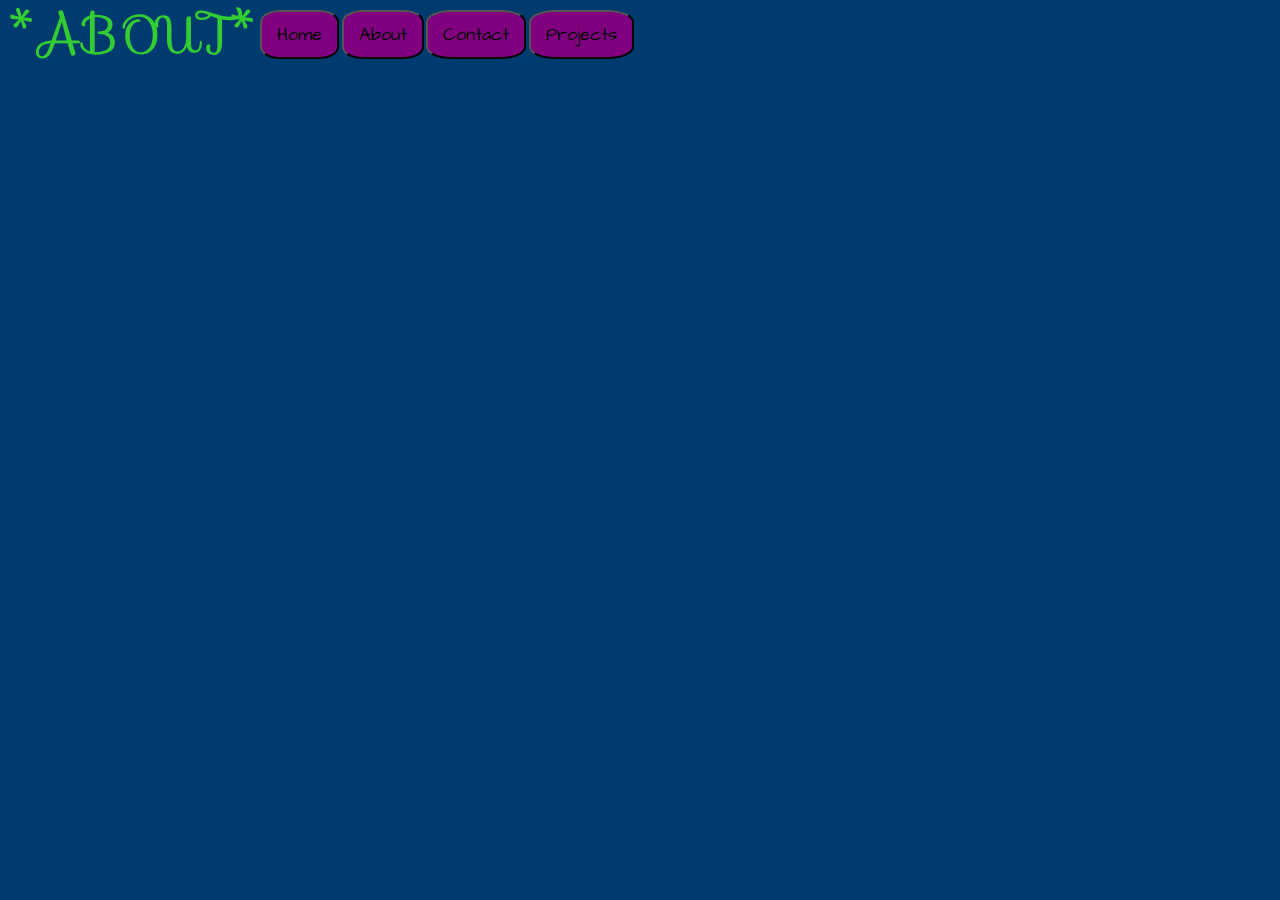
==== about.html @ cd900444 "added a section for 800px havent done anything with it yet. added some classes" ====
<!DOCTYPE html>
<html lang="en">
    <link rel="stylesheet" href="style/index.css">
    <link rel="stylesheet" href="https://cdnjs.cloudflare.com/ajax/libs/font-awesome/4.7.0/css/font-awesome.min.css">
    <!-- button font  -->
    <link rel="preconnect" href="https://fonts.gstatic.com">
    <link href="https://fonts.googleapis.com/css2?family=Architects+Daughter&display=swap" rel="stylesheet">
    <!-- name font -->
    <link rel="preconnect" href="https://fonts.gstatic.com">
    <link href="https://fonts.googleapis.com/css2?family=Architects+Daughter&family=Sofia&display=swap" rel="stylesheet">
    
<head>
    <meta charset="UTF-8">
    <meta name="viewport" content="width=device-width, initial-scale=1.0">
    <title>ABOUT:Ashley Burns' Portfolio </title>
   
</head>
<body>
    <header class='top-name'>
        <h1>*ABOUT*</h1>
        <section class='top-nav'>
            <a href="index.html"><button>Home</button></a>
            <a href="about.html"><button>About</button></a>
            <a href="contact.html"><button>Contact</button></a>
            <a href="projects.html"><button>Projects</button></a>
        </section>
    </header>
</body>
</html>
---- style/index.css ----
/* http://meyerweb.com/eric/tools/css/reset/ 
   v2.0 | 20110126
   License: none (public domain)
*/

html, body, div, span, applet, object, iframe,
h1, h2, h3, h4, h5, h6, p, blockquote, pre,
a, abbr, acronym, address, big, cite, code,
del, dfn, em, img, ins, kbd, q, s, samp,
small, strike, strong, sub, sup, tt, var,
b, u, i, center,
dl, dt, dd, ol, ul, li,
fieldset, form, label, legend,
table, caption, tbody, tfoot, thead, tr, th, td,
article, aside, canvas, details, embed, 
figure, figcaption, footer, header, hgroup, 
menu, nav, output, ruby, section, summary,
time, mark, audio, video {
	margin: 0;
	padding: 0;
	border: 0;
	font-size: 100%;
	font: inherit;
	vertical-align: baseline;
}
/* HTML5 display-role reset for older browsers */
article, aside, details, figcaption, figure, 
footer, header, hgroup, menu, nav, section {
	display: block;
}
body {
	line-height: 1;
}
ol, ul {
	list-style: none;
}
blockquote, q {
	quotes: none;
}
blockquote:before, blockquote:after,
q:before, q:after {
	content: '';
	content: none;
}
table {
	border-collapse: collapse;
	border-spacing: 0;
}
/* Add CSS styling here */
*{
    background-color: #003B6F;
}
html{
    font-size: 62.5%;
}

button{
    border-radius: 25%;
    font-size: large;
    padding: 1rem 1.5rem;
    background-color: purple;
    font-family: 'Architects Daughter', cursive;
}
.top{
    flex-direction: column;
}


    
button:hover{
    transform: rotate(45deg);
    background-color: rgba(255,255,255,0); 
    color: hotpink;  
}

 header{ 
     display: flex;
}

h1{
    font-size: 5rem;
    font-family: 'Sofia', cursive;
    color: limegreen;
    justify-content: flex-start;
}   

header button{
  justify-content: flex-end;
  align-content: flex-end;
 
}

.top {
    width: 90%;
    padding: 10px;
    margin: 10px;
}

body{
    width: 95%;
    height: 95%;
    padding: 1rem;
}

body>h3{
    text-align: center;
}
h3{
    font-size: large;
}

.main{
    display: block;
    margin-left: auto;
    margin-right: auto;
    width: 40rem;
    height: 30rem;
}

section img{
    width: 200px;
    height: 200px;
}

.first3pics{
    display: flex;
    flex-wrap: wrap;
    justify-content: space-evenly;
    align-items: center;
    width: 95%;
}
.second3pics{
    display: flex;
    flex-wrap: wrap;
    justify-content: space-evenly;
    align-items: center;
    width: 95%; 
}


footer{
    text-align: center;
}

.questions{
    font-size: xx-large;
    color: limegreen;
}

.fa {
    padding: 20px;
    font-size: 30px;
    width: 50px;
    text-align: center;
    text-decoration: none;
    border-radius: 50%;
}

.fa:hover {
    opacity: 0.7;
  }

.fa-facebook {
    background: #3B5998;
    color: white;
}

@media only screen and (max-width: 800px) {
   .pic1{
        
   }
  

}
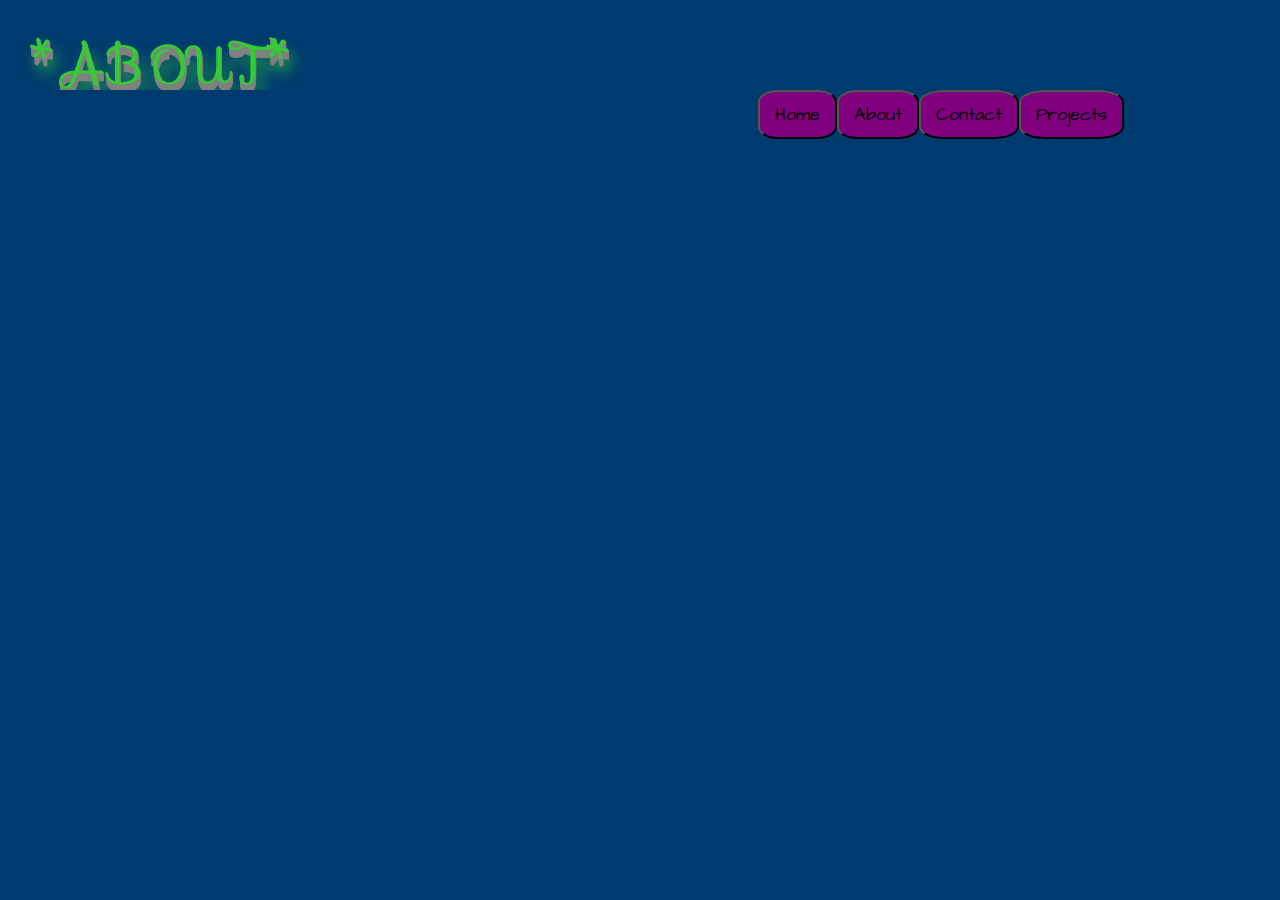
==== commit da8d83fa: "finished project and most of strech goals" ====
--- a/about.html
+++ b/about.html
@@ -16,9 +16,9 @@
    
 </head>
 <body>
-    <header class='top-name'>
+    <header class='top'>
         <h1>*ABOUT*</h1>
-        <section class='top-nav'>
+        <section class='top-buttons'>
             <a href="index.html"><button>Home</button></a>
             <a href="about.html"><button>About</button></a>
             <a href="contact.html"><button>Contact</button></a>
--- a/style/index.css
+++ b/style/index.css
@@ -61,65 +61,73 @@
     background-color: purple;
     font-family: 'Architects Daughter', cursive;
 }
-.top{
-    flex-direction: column;
-}
-
-
-    
+   
 button:hover{
     transform: rotate(45deg);
     background-color: rgba(255,255,255,0); 
     color: hotpink;  
 }
 
- header{ 
-     display: flex;
-}
-
-h1{
-    font-size: 5rem;
-    font-family: 'Sofia', cursive;
-    color: limegreen;
-    justify-content: flex-start;
-}   
-
-header button{
-  justify-content: flex-end;
-  align-content: flex-end;
- 
-}
-
-.top {
-    width: 90%;
-    padding: 10px;
-    margin: 10px;
-}
-
 body{
     width: 95%;
     height: 95%;
     padding: 1rem;
 }
 
-body>h3{
+header{ 
+    display: flex;
+}
+
+.top{
+    display: flex;
+    flex-direction: column;
+    width: 90%;
+    padding: 10px;
+    margin: 10px;
+}
+
+h1{
+    font-size: 5rem;
+    font-family: 'Sofia', cursive;
+    justify-content: flex-start;
+    color: limegreen;
+    margin-top: 1rem;
+    letter-spacing: 0.25rem;
+    transition: 0.3s;
+    text-shadow: 1px 1px 0 grey, 1px 2px 0 grey, 1px 3px 0 grey, 1px 4px 0 grey,
+    1px 5px 0 grey, 1px 6px 0 grey, 1px 7px 0 grey, 1px 8px 0 grey,
+    5px 13px 15px limegreen;
+}  
+h1:hover {
+    transition: 0.3s;
+    transform: scale(1.1)translate(-50%, -50%);
+    text-shadow: 1px -1px 0 grey, 1px -2px 0 grey, 1px -3px 0 grey,
+      1px -4px 0 grey, 1px -5px 0 grey, 1px -6px 0 grey, 1px -7px 0 grey,
+      1px -8px 0 grey, 5px -13px 15px black, 5px -13px 25px #808080;
+  }
+  
+
+.top-buttons{
+    display: flex;
+    flex-direction: row;
+    justify-content: flex-end;
+}
+
+h3{
+    font-family: 'Gorditas', cursive;
+    font-size: large;
+}
+
+.main-img{
+    background:url("https://wallpaperaccess.com/full/1808360.jpg");
+    background-position: center;
+    padding:20rem;
     text-align: center;
 }
-h3{
-    font-size: large;
-}
-
-.main{
-    display: block;
-    margin-left: auto;
-    margin-right: auto;
-    width: 40rem;
-    height: 30rem;
-}
 
 section img{
-    width: 200px;
-    height: 200px;
+    width: 20rem;
+    height: 20rem;
 }
 
 .first3pics{
@@ -136,7 +144,6 @@
     align-items: center;
     width: 95%; 
 }
-
 
 footer{
     text-align: center;
@@ -166,9 +173,36 @@
 }
 
 @media only screen and (max-width: 800px) {
-   .pic1{
-        
-   }
-  
-
-} +    h1{
+        text-align: center;
+    }
+    .top-buttons{
+        flex-direction: column;
+        align-items: center;
+    }
+    .first3pics{
+       flex-direction: column;
+   }
+   .second3pics{
+       flex-direction: column;
+   }
+   section{
+       text-align: center;
+   }
+   h3{
+       font-size: x-large;
+   }
+   section img{
+    width: 40rem;
+    height: 20rem;
+    }
+} 
+
+@media only screen and (max-width: 500px){
+    section{
+        text-align: center;
+    }
+    .main-img{
+        height: 2rem;
+    }
+}